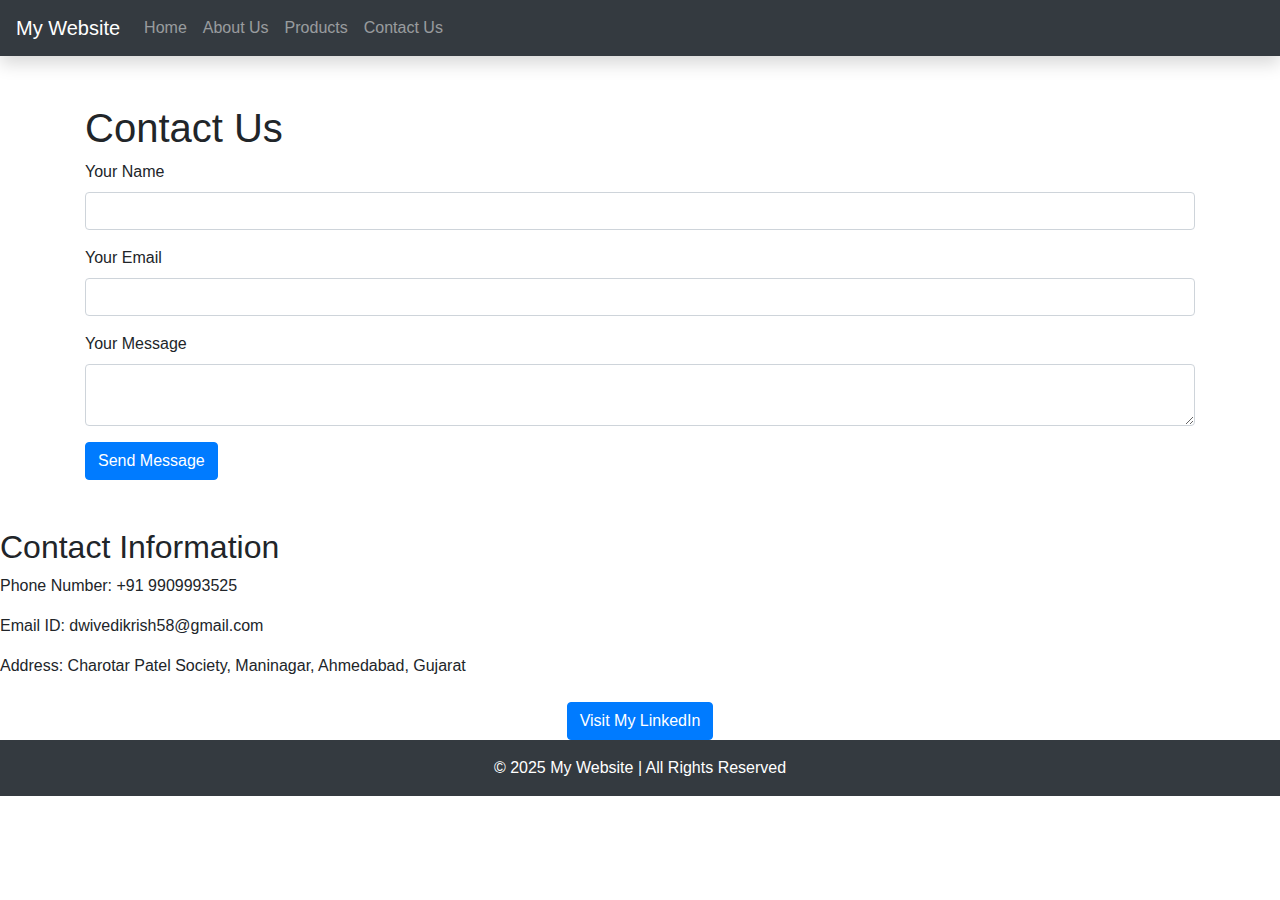
==== contact.html @ 58542519 "Add files via upload" ====
<!DOCTYPE html>
<html lang="en">
<head>
    <title>Contact Us - My Website</title>
    <link rel="stylesheet" href="https://stackpath.bootstrapcdn.com/bootstrap/4.5.2/css/bootstrap.min.css">
    <link rel="stylesheet" href="css/style.css">
</head>
<body>

<nav class="navbar navbar-expand-lg navbar-dark bg-dark shadow">
    <a class="navbar-brand" href="#">My Website</a>
    <div class="navbar-nav">
        <a class="nav-link" href="index.html">Home</a>
        <a class="nav-link" href="about.html">About Us</a>
        <a class="nav-link" href="products.html">Products</a>
        <a class="nav-link" href="contact.html">Contact Us</a>
    </div>
</nav>

<div class="container my-5">
    <h1>Contact Us</h1>
    <form>
        <div class="form-group">
            <label>Your Name</label>
            <input type="text" class="form-control">
        </div>
        <div class="form-group">
            <label>Your Email</label>
            <input type="email" class="form-control">
        </div>
        <div class="form-group">
            <label>Your Message</label>
            <textarea class="form-control"></textarea>
        </div>
        <button class="btn btn-primary">Send Message</button>
    </form>
</div>

<main>

<h2>Contact Information</h2>
<p>Phone Number: +91 9909993525</p>
<p>Email ID: dwivedikrish58@gmail.com</p>
<p>Address: Charotar Patel Society, Maninagar, Ahmedabad, Gujarat</p>

<div class="text-center mt-4">
    <a href="https://www.linkedin.com/in/krish-dwivedi-287879235/" target="_blank" class="btn btn-primary">
        Visit My LinkedIn
    </a>
</div>

</main>





<footer class="bg-dark text-white text-center p-3">
    &copy; 2025 My Website | All Rights Reserved
</footer>

<script src="js/script.js"></script>
</body>
</html>
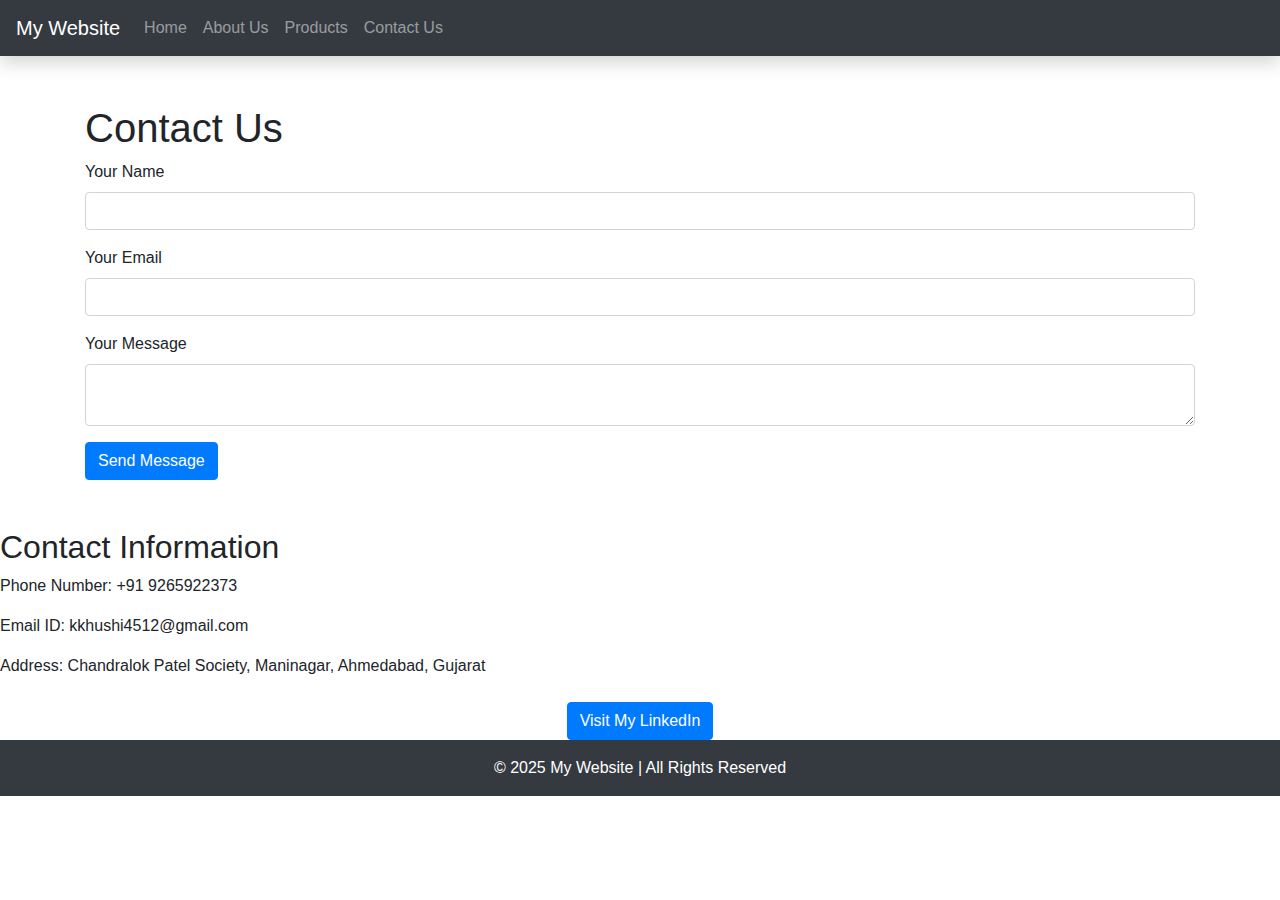
==== commit a729d6d2: "Update contact.html" ====
--- a/contact.html
+++ b/contact.html
@@ -39,12 +39,12 @@
 <main>
 
 <h2>Contact Information</h2>
-<p>Phone Number: +91 9909993525</p>
-<p>Email ID: dwivedikrish58@gmail.com</p>
-<p>Address: Charotar Patel Society, Maninagar, Ahmedabad, Gujarat</p>
+<p>Phone Number: +91 9265922373</p>
+<p>Email ID: kkhushi4512@gmail.com</p>
+<p>Address: Chandralok Patel Society, Maninagar, Ahmedabad, Gujarat</p>
 
 <div class="text-center mt-4">
-    <a href="https://www.linkedin.com/in/krish-dwivedi-287879235/" target="_blank" class="btn btn-primary">
+    <a href="https://www.linkedin.com/in/khushi-jain-a8bb92328?utm_source=share&utm_campaign=share_via&utm_content=profile&utm_medium=ios_app" target="_blank" class="btn btn-primary">
         Visit My LinkedIn
     </a>
 </div>
